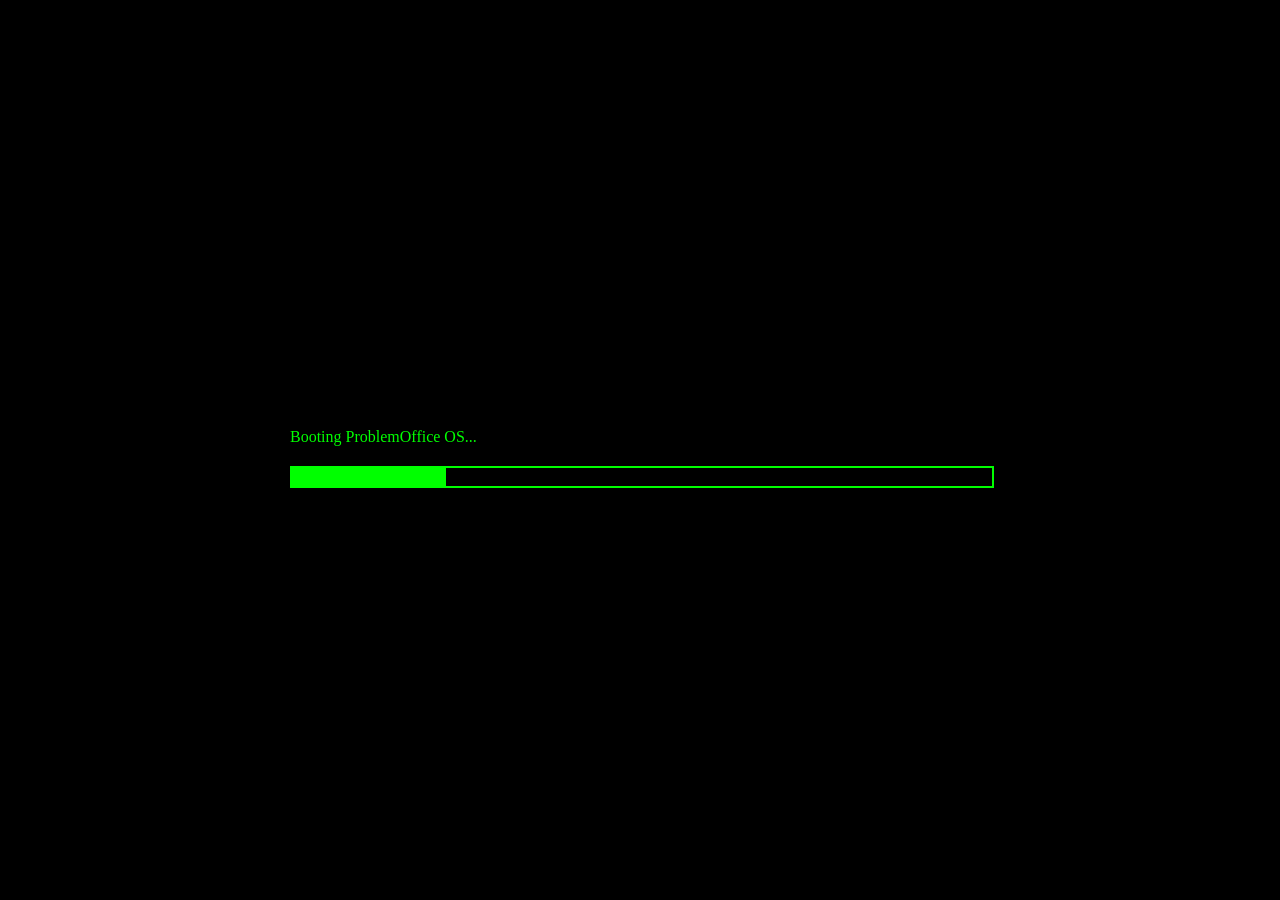
==== indexhistory.html @ c552c79b "Add files via upload" ====
<!DOCTYPE html>
<html lang="en">
<head>
    <meta charset="UTF-8">
    <meta name="viewport" content="width=device-width, initial-scale=1.0">
    <title>Historia | ProblemOffice</title>
    <link rel="stylesheet" href="css/diseños.css">
    <link rel="icon" href="img/ChatGPT Image 18 jul 2026, 19_11_52.png">

</head>
<body>
<div id="boot">

    <p id="line1"></p>
    <p id="line2"></p>
    <p id="line3"></p>

    <div id="progress">

        <div id="bar"></div>



</div>
    </div>
    <div id="menu">
    <h1>La terminal de la oficina</h1>
    <p>Ultimamente en el negocio, no hemos tenido tanta suerte con el tema de la terminal de oficina.
       El jefe trato de arreglarlo pero desaparecio cuando comenzo a intentar averiguarlo.
       Tratare de arreglarlo YO. Tengo su contraseña y otras cosas, me sirve
       para entrar ahí. <br><br>
       Gracias Diario
       ATT: Landrey
    </p>
    </div>
    <script src="JS/acciones.js"></script>
</body>
</html>
---- css/diseños.css ----
body{

background:black;

color:#00ff00;

font-family:Consolas;

margin:0;

overflow:hidden;

}

#boot{

position:absolute;

top:50%;

left:50%;

transform:translate(-50%,-50%);

width:700px;

}


#progress{

width:100%;

height:18px;

border:2px solid #00ff00;

margin-top:20px;

}

#bar{

width:0%;

height:100%;

background:#00ff00;

transition:.1s;

}

#menu{

display:none;

position:absolute;

top:50%;

left:50%;

transform:translate(-50%,-50%);

text-align:center;

}

h1{

font-size:60px;

color:#bb00ff;

text-shadow:0 0 20px #bb00ff;

}

h3{

color:white;

margin-bottom:40px;

}

button{

display:block;

margin:15px auto;

padding:15px;

width:300px;

background:black;

border:2px solid #00ff00;

color:#00ff00;

font-size:20px;

cursor:pointer;

transition:.3s;

}

button:hover{

background:#00ff00;

color:black;

transform:scale(1.05);

}
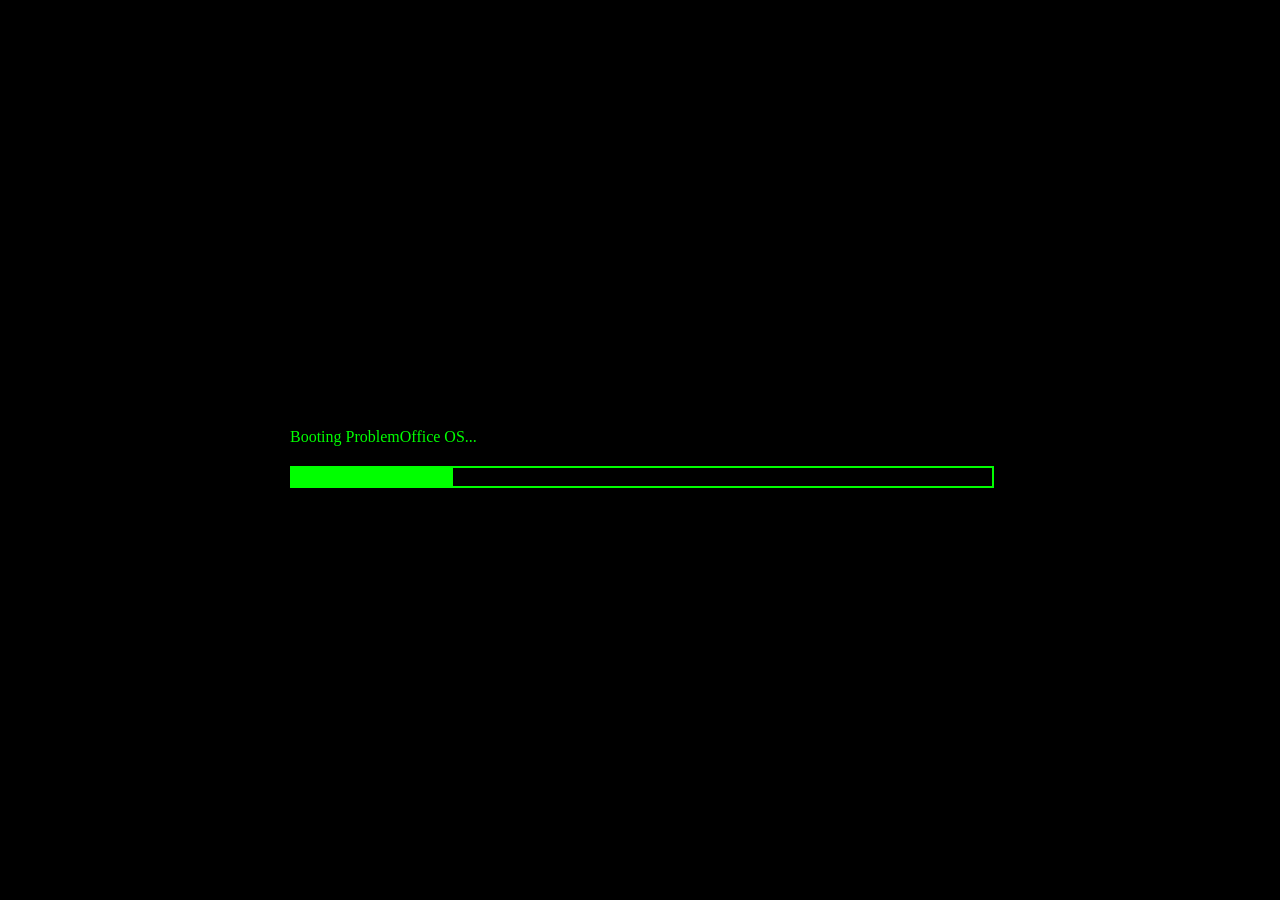
==== commit b08f1acf: "Actualizada la web" ====
--- a/indexhistory.html
+++ b/indexhistory.html
@@ -1,38 +1,37 @@
-<!DOCTYPE html>
-<html lang="en">
-<head>
-    <meta charset="UTF-8">
-    <meta name="viewport" content="width=device-width, initial-scale=1.0">
-    <title>Historia | ProblemOffice</title>
-    <link rel="stylesheet" href="css/diseños.css">
-    <link rel="icon" href="img/ChatGPT Image 18 jul 2026, 19_11_52.png">
-
-</head>
-<body>
-<div id="boot">
-
-    <p id="line1"></p>
-    <p id="line2"></p>
-    <p id="line3"></p>
-
-    <div id="progress">
-
-        <div id="bar"></div>
-
-
-
-</div>
-    </div>
-    <div id="menu">
-    <h1>La terminal de la oficina</h1>
-    <p>Ultimamente en el negocio, no hemos tenido tanta suerte con el tema de la terminal de oficina.
-       El jefe trato de arreglarlo pero desaparecio cuando comenzo a intentar averiguarlo.
-       Tratare de arreglarlo YO. Tengo su contraseña y otras cosas, me sirve
-       para entrar ahí. <br><br>
-       Gracias Diario
-       ATT: Landrey
-    </p>
-    </div>
-    <script src="JS/acciones.js"></script>
-</body>
+<!DOCTYPE html>
+<html lang="es">
+<head>
+    <meta charset="UTF-8">
+    <meta name="viewport" content="width=device-width, initial-scale=1.0">
+    <title>Historia | Problema de Office</title>
+    <link rel="stylesheet" href="css/diseños copy.css">
+    <link rel="icon" href="img/ChatGPT Image 18 jul 2026, 19_11_52.png">
+</head>
+<body>
+<div id="boot">
+
+    <p id="line1"></p>
+    <p id="line2"></p>
+    <p id="line3"></p>
+
+    <div id="progress">
+
+        <div id="bar"></div>
+
+
+
+</div>
+    </div>
+    <div id="menu">
+    <h1>La terminal de la oficina</h1>
+    <p>Ultimamente en el negocio, no hemos tenido tanta suerte con el tema de la terminal de oficina.
+       El jefe trato de arreglarlo pero desaparecio cuando comenzo a intentar averiguarlo.
+       Tratare de arreglarlo YO. Tengo su contraseña y otras cosas, me sirve
+       para entrar ahí. <br><br>
+       Gracias Diario <br>
+    </p>
+    <a href="index.html">ATT:Landrey</a>
+    </div>
+    <script src="JS/acciones.js"></script>
+</body>
 </html>
--- a/css/diseños copy.css
+++ b/css/diseños copy.css
@@ -0,0 +1,124 @@
+body{
+
+background:black;
+
+color:#00ff00;
+
+font-family:Consolas;
+
+margin:0;
+
+overflow:hidden;
+
+}
+
+#boot{
+
+position:absolute;
+
+top:50%;
+
+left:50%;
+
+transform:translate(-50%,-50%);
+
+width:700px;
+
+}
+
+
+#progress{
+
+width:100%;
+
+height:18px;
+
+border:2px solid #00ff00;
+
+margin-top:20px;
+
+}
+
+#bar{
+
+width:0%;
+
+height:100%;
+
+background:#00ff00;
+
+transition:.1s;
+
+}
+
+#menu{
+
+display:none;
+
+position:absolute;
+
+top:50%;
+
+left:50%;
+
+transform:translate(-50%,-50%);
+
+text-align:center;
+
+}
+
+h1{
+
+font-size:60px;
+
+color:#bb00ff;
+
+text-shadow:0 0 20px #bb00ff;
+
+}
+
+h3{
+
+color:white;
+
+margin-bottom:40px;
+
+}
+
+button{
+
+display:block;
+
+margin:15px auto;
+
+padding:15px;
+
+width:300px;
+
+background:black;
+
+border:2px solid #00ff00;
+
+color:#00ff00;
+
+font-size:20px;
+
+cursor:pointer;
+
+transition:.3s;
+
+}
+
+button:hover{
+
+background:#00ff00;
+
+color:black;
+
+transform:scale(1.05);
+
+}
+
+a {
+    list-style: none;
+}
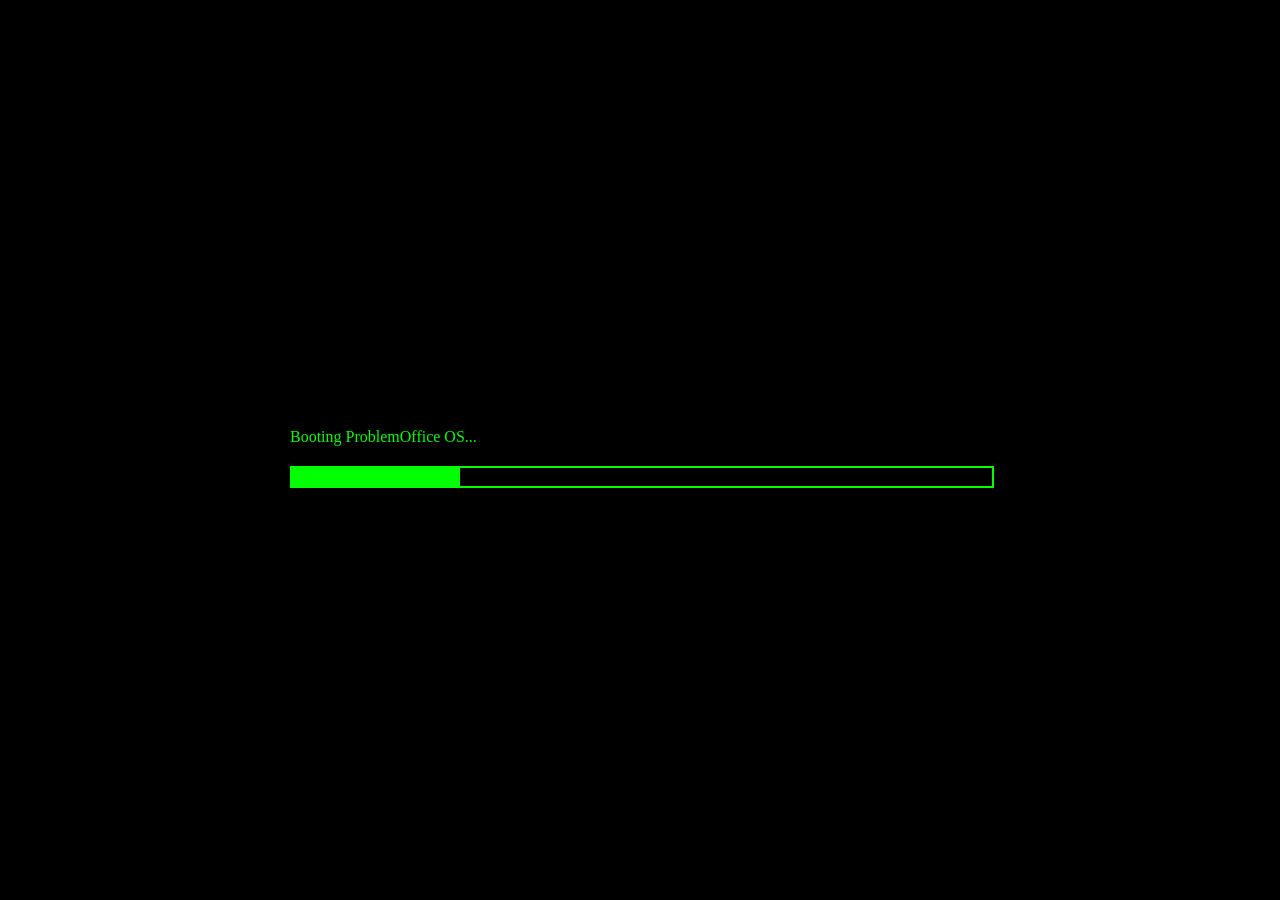
==== commit f35e8f53: "Agregada página de historia" ====
--- a/indexhistory.html
+++ b/indexhistory.html
@@ -30,7 +30,7 @@
        para entrar ahí. <br><br>
        Gracias Diario <br>
     </p>
-    <a href="index.html">ATT:Landrey</a>
+    <a href="#2/2012">ATT:Landrey</a>
     </div>
     <script src="JS/acciones.js"></script>
 </body>
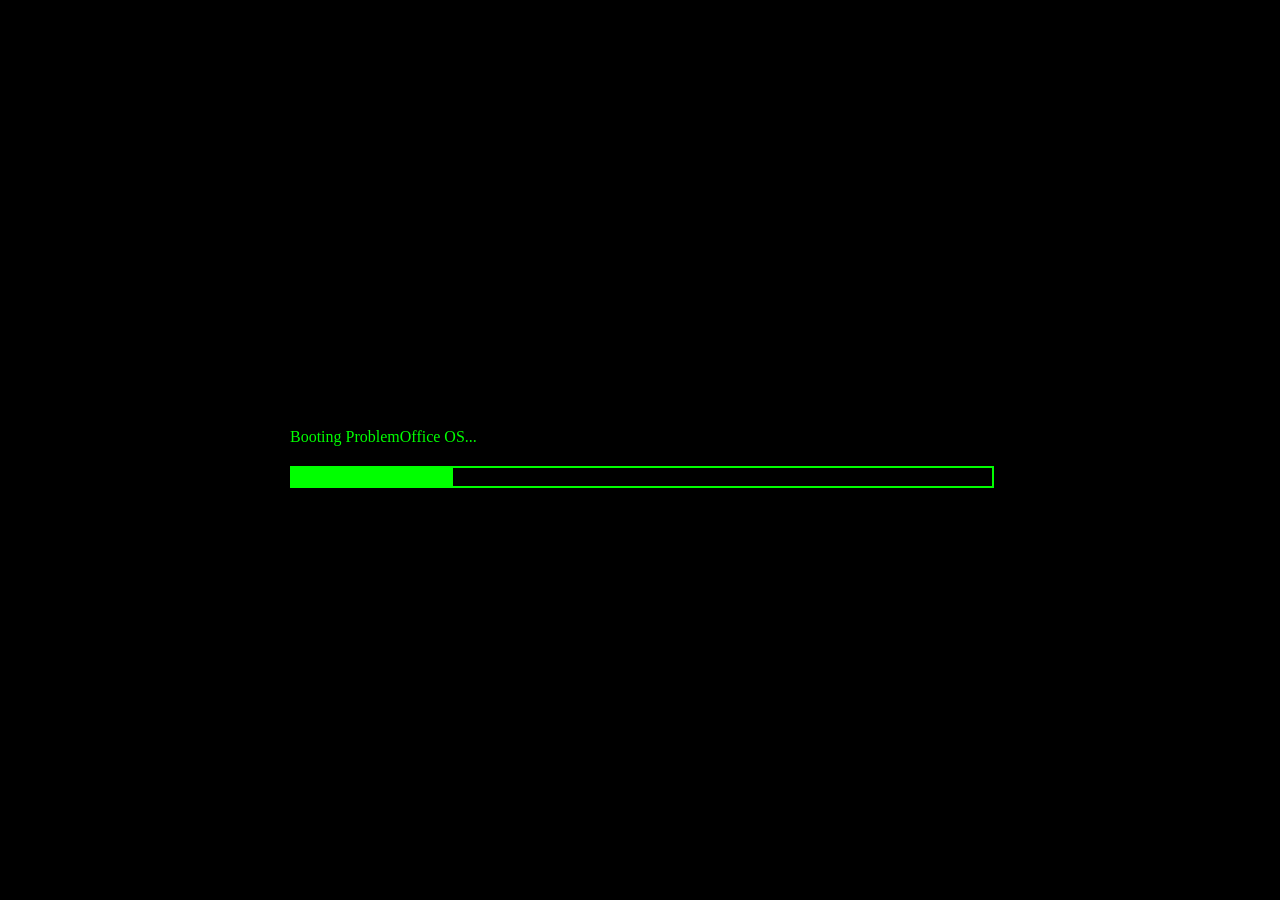
==== commit 25e750e5: "Solución de errores en la pagina web" ====
--- a/indexhistory.html
+++ b/indexhistory.html
@@ -30,7 +30,7 @@
        para entrar ahí. <br><br>
        Gracias Diario <br>
     </p>
-    <a href="#2/2012">ATT:Landrey</a>
+    <a href="#contraseña: 2/1969">ATT:Landrey</a>
     </div>
     <script src="JS/acciones.js"></script>
 </body>
